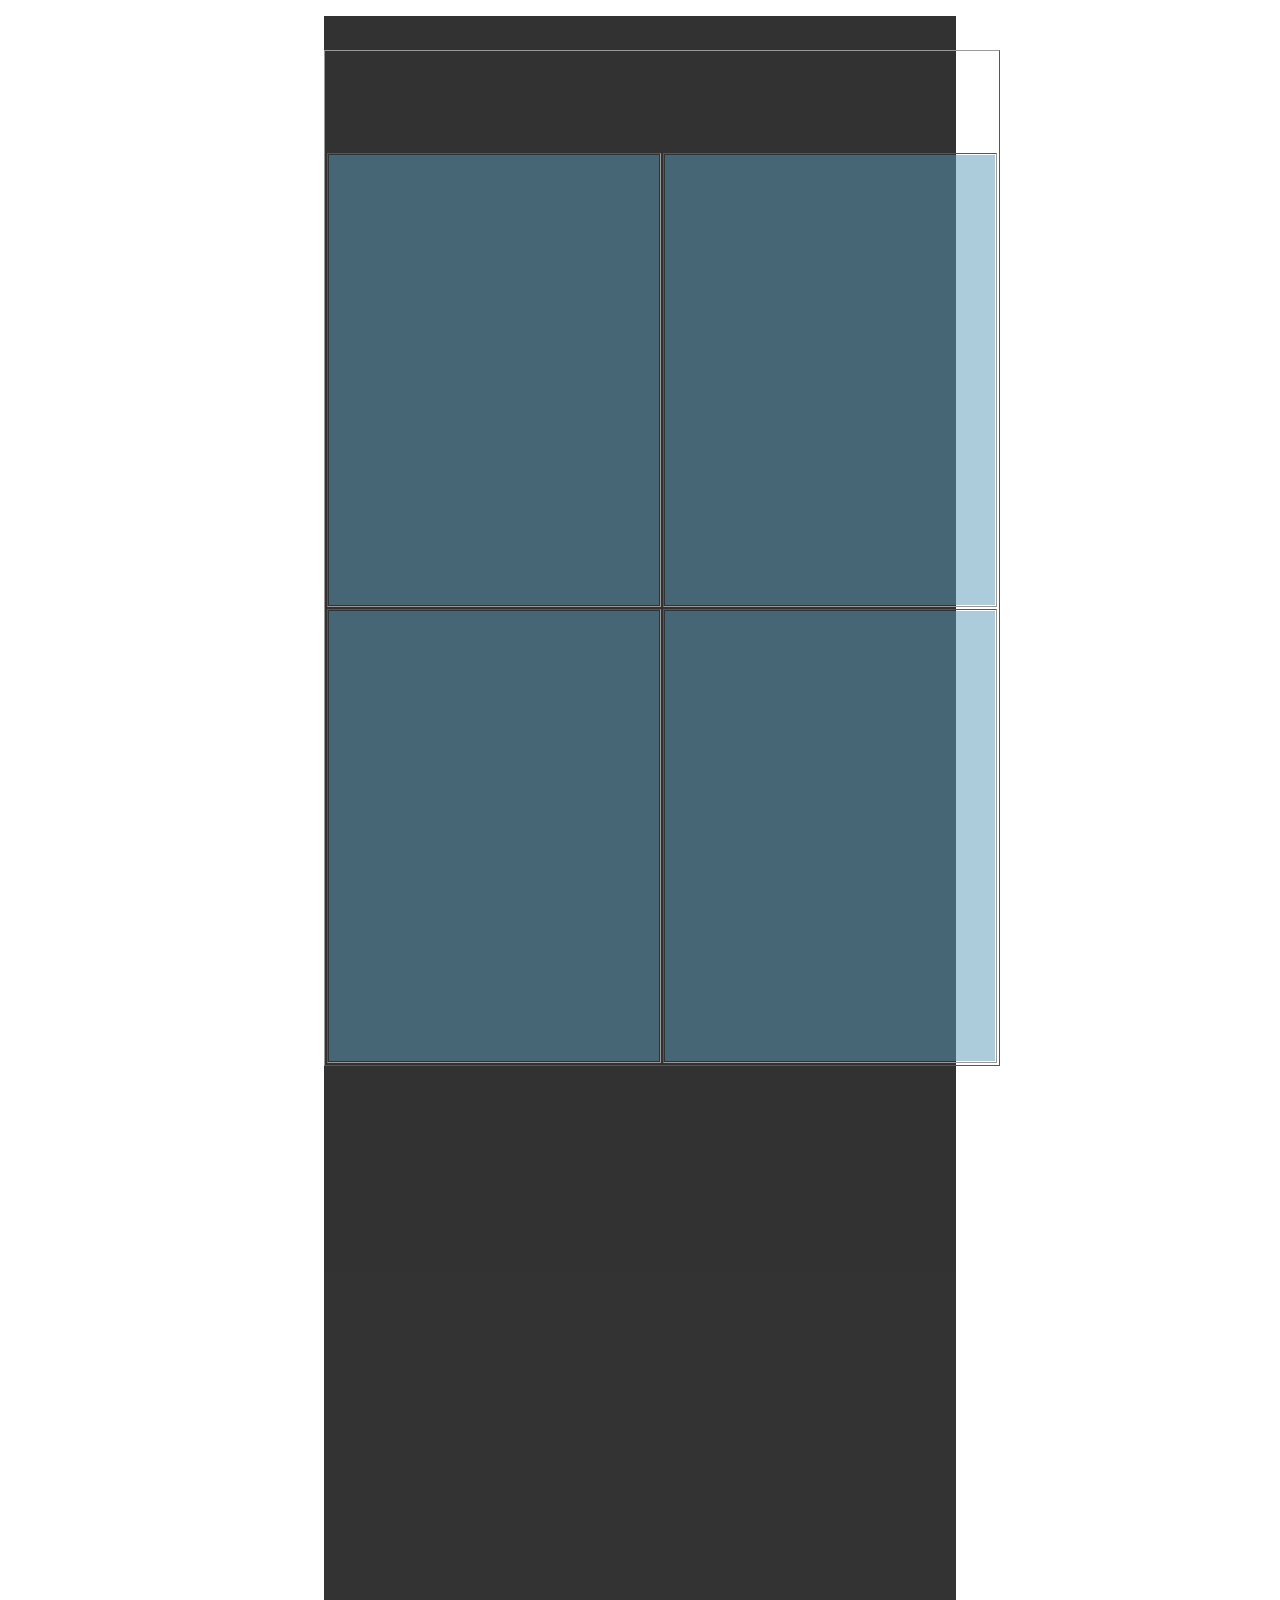
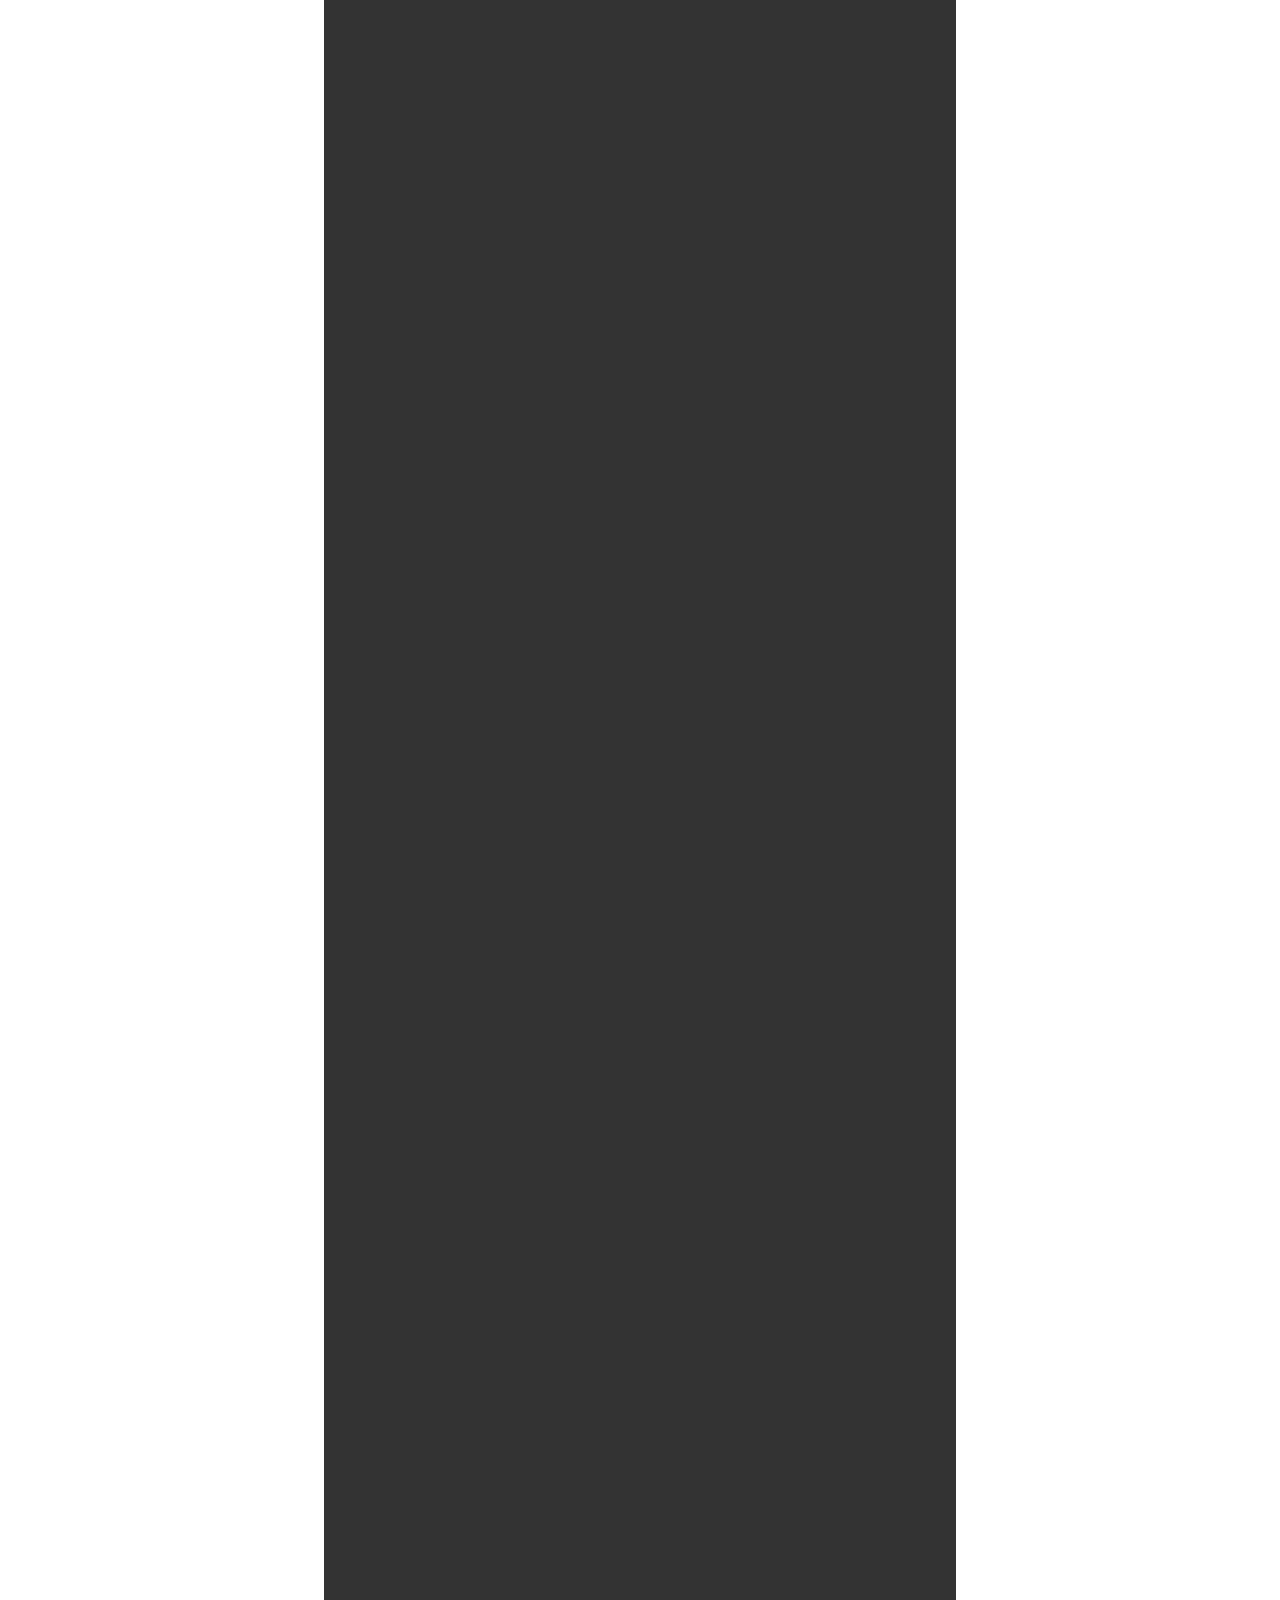
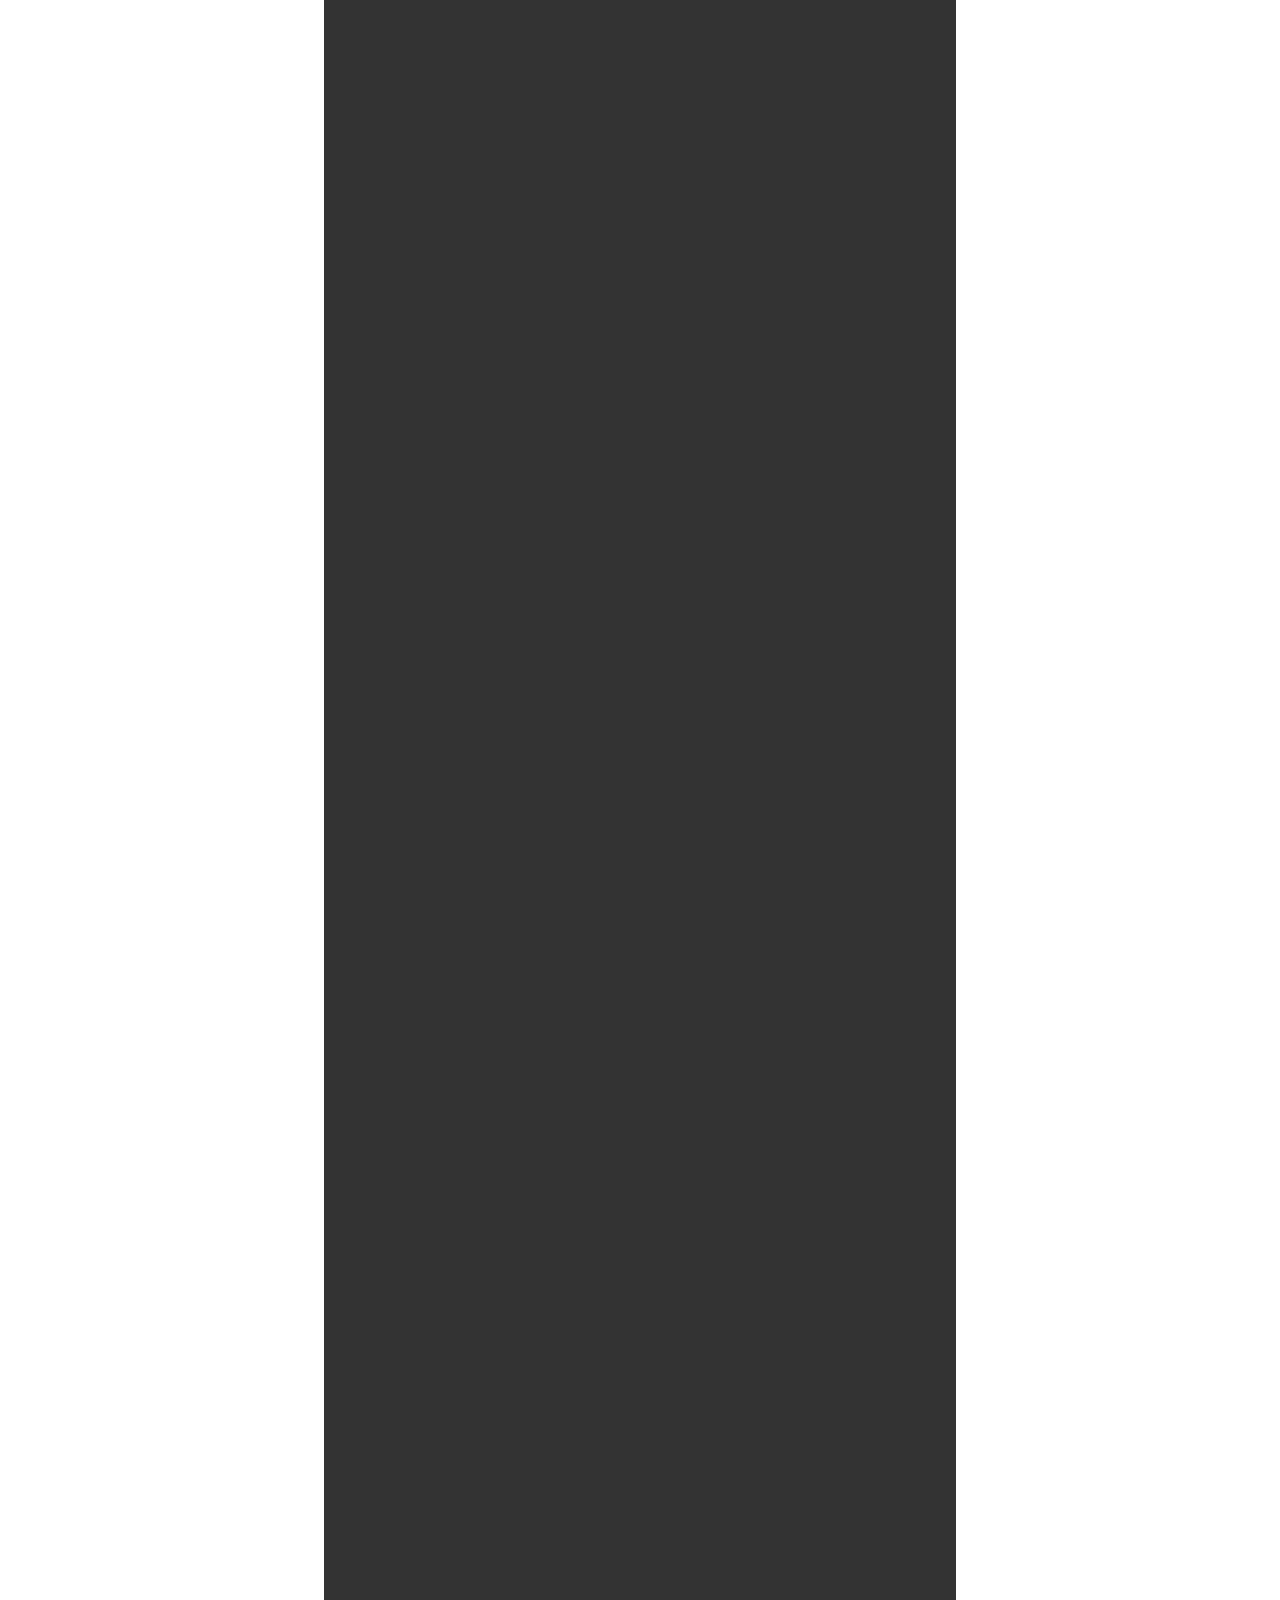
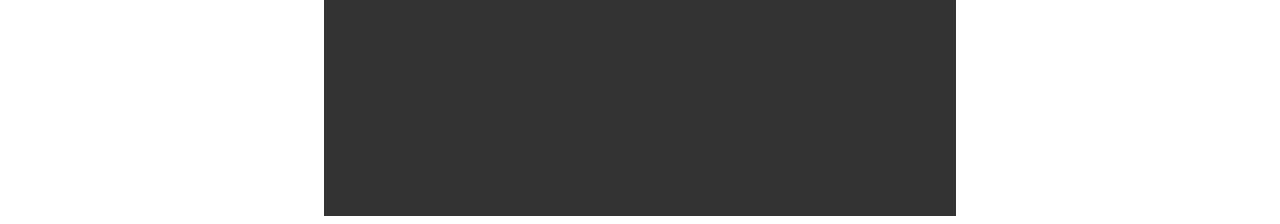
==== index.html @ 187534db "update1 design of pattern quizz" ====
<!DOCTYPE html>
<html>
<head>
 	<link rel="stylesheet" type="text/css" href="style.css">
	<title>IQ test</title>
	

</head>
<body>
<div class="qcont">
<p>hello every body</p>
<table class="qs" border="1">
	<tr>
		<td> <div class="q"></div></td>
		<td>  <div class="q"></div></td>
	</tr>
	<tr>
		<td> <div class="q"></div></td>
		<td><div class="q"></div>	</td>
	</tr>
</table>

	
  	
    	
	
</div>







<script src="https://code.jquery.com/jquery-3.6.0.slim.min.js" integrity="sha256-u7e5khyithlIdTpu22PHhENmPcRdFiHRjhAuHcs05RI=" crossorigin="anonymous"></script>
	<script type="text/javascript" src="main.js"></script>
</body>
</html>
---- style.css ----
.qcont{
    margin-left: auto;
    margin-right: auto;
    background-color: #000000;
    opacity: 0.8;
    width: 50%;
   height: 5000px;
}
body{
	background-image: url("https://www.artlebedev.com/iq-quarter/logo/images/aizhk_pic_01.jpg")
}

.q
{
   width: 250px;
   height: 400px;
   background-color: #3281a8;
   opacity: 0.5;
   padding-bottom: 50px;
   padding-left: 40px;
   padding-right: 40px; 

}
.q :hover{
	width: 250px;
   height: 500px;
   background-color: #3281a8;
   
   padding-bottom: 50px;
   border-top-left-radius: 0.8pc;
}
.qs{
	margin-left: auto;
	margin-right: auto;
	padding-top: 100px;
}
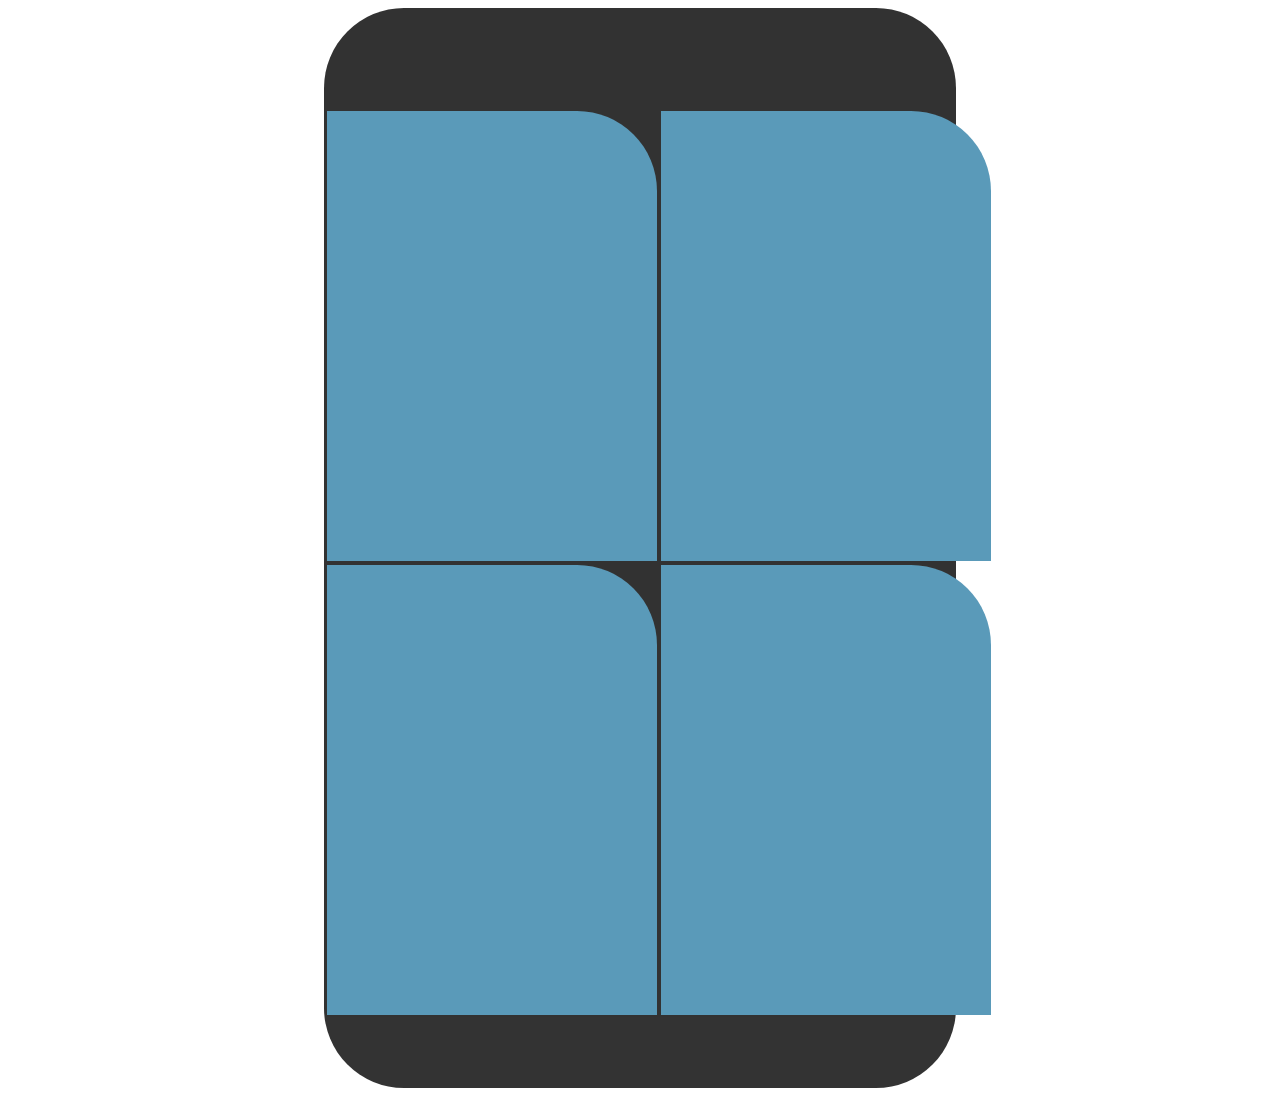
==== commit 0b0072f8: "class quizz" ====
--- a/index.html
+++ b/index.html
@@ -8,15 +8,15 @@
 </head>
 <body>
 <div class="qcont">
-<p>hello every body</p>
-<table class="qs" border="1">
+
+<table class="qs" border="0">
 	<tr>
-		<td> <div class="q"></div></td>
-		<td>  <div class="q"></div></td>
+		<td q1 > <div class="q1"></div></td>
+		<td>  <div class="q2"></div></td>
 	</tr>
 	<tr>
-		<td> <div class="q"></div></td>
-		<td><div class="q"></div>	</td>
+		<td> <div class="q3"></div></td>
+		<td><div class="q4"></div>	</td>
 	</tr>
 </table>
 
--- a/style.css
+++ b/style.css
@@ -4,30 +4,79 @@
     background-color: #000000;
     opacity: 0.8;
     width: 50%;
-   height: 5000px;
-}
-body{
-	background-image: url("https://www.artlebedev.com/iq-quarter/logo/images/aizhk_pic_01.jpg")
+   height: 1080px;
+   border-radius: 5pc;
 }
 
-.q
+body{
+	background-image: url("https://images-wixmp-ed30a86b8c4ca887773594c2.wixmp.com/f/aaff30d3-826b-45df-a9c4-c79501a9b119/da0du91-9c1af1ae-d902-4830-9ccc-bba7fe5c2bdd.jpg?token=eyJ0eXAiOiJKV1QiLCJhbGciOiJIUzI1NiJ9.[base64].-z73Ce4GMSdlTqnnRQohe08q2cLO3Gmr13EWScGbtRQ")
+}
+
+.q1
 {
    width: 250px;
    height: 400px;
    background-color: #3281a8;
-   opacity: 0.5;
+   opacity: 1;
    padding-bottom: 50px;
    padding-left: 40px;
    padding-right: 40px; 
+   border-top-right-radius: 5pc
+ 	
+}
+ .q1 : hover
+{
+   width: 250px;
+   height: 400px;
+   background-color: white;
+   opacity: 1;
+   padding-bottom: 50px;
+   padding-left: 40px;
+   padding-right: 40px; 
+   border-top-right-radius: 5pc
+ 	
+}
+.q2
+{
+   width: 250px;
+   height: 400px;
+   background-color: #3281a8;
+   opacity: 1;
+   padding-bottom: 50px;
+   padding-left: 40px;
+   padding-right: 40px; 
+   border-top-right-radius: 5pc
+
+
 
 }
-.q :hover{
-	width: 250px;
-   height: 500px;
+.q3
+{
+   width: 250px;
+   height: 400px;
    background-color: #3281a8;
-   
+   opacity: 1;
    padding-bottom: 50px;
-   border-top-left-radius: 0.8pc;
+   padding-left: 40px;
+   padding-right: 40px; 
+   border-top-right-radius: 5pc
+
+
+
+}
+.q4
+{
+   width: 250px;
+   height: 400px;
+   background-color: #3281a8;
+   opacity: 1;
+   padding-bottom: 50px;
+   padding-left: 40px;
+   padding-right: 40px; 
+   border-top-right-radius: 5pc
+
+
+
 }
 .qs{
 	margin-left: auto;
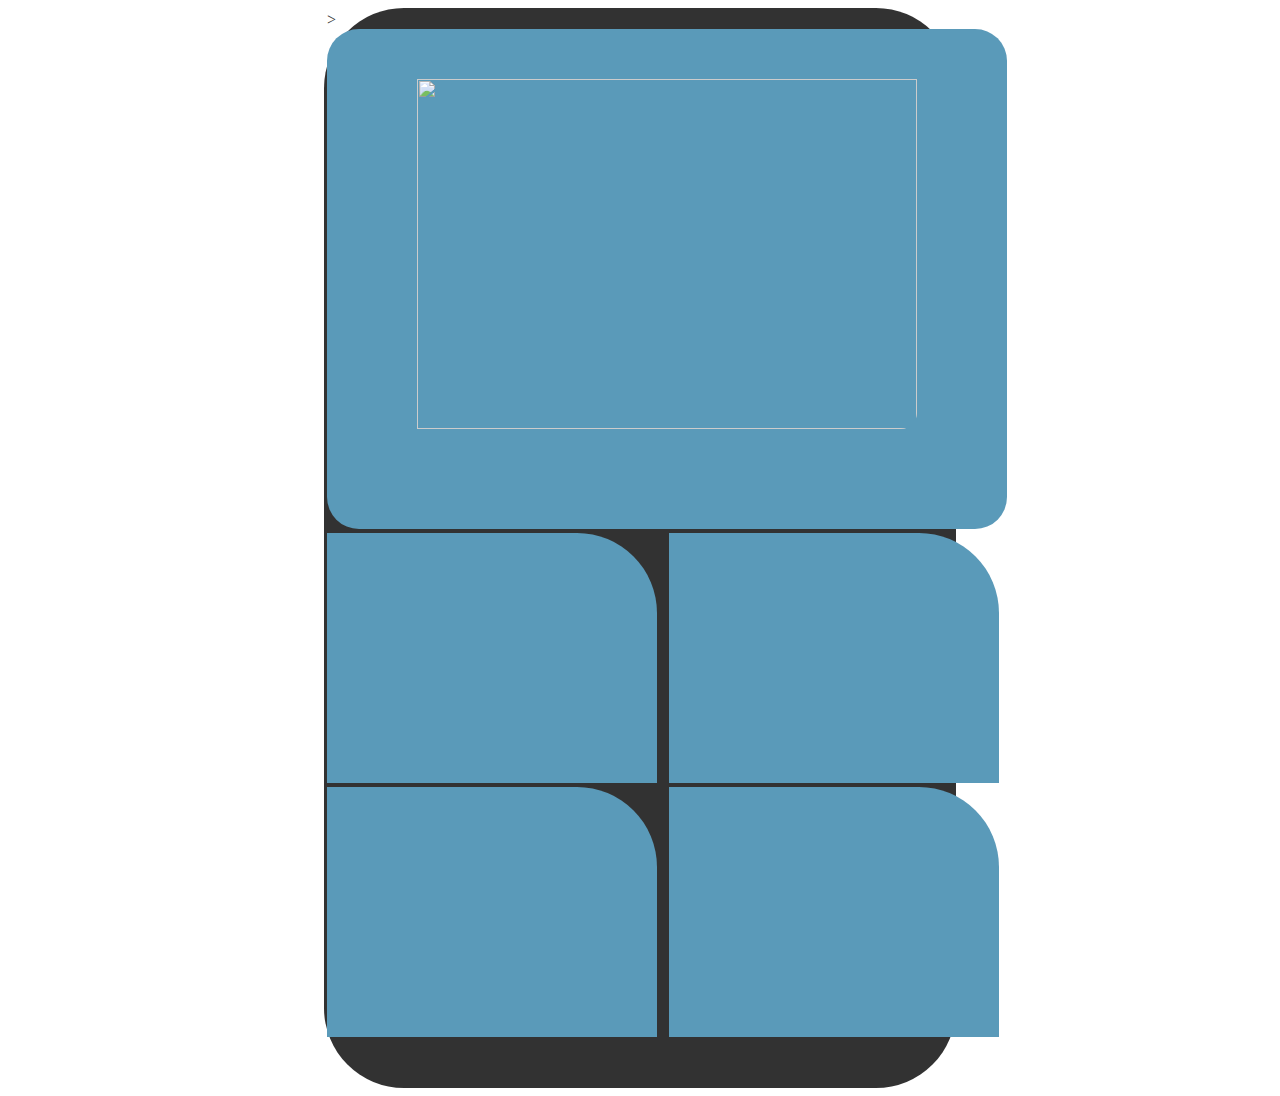
==== commit 0c2bc22c: "first oop model" ====
--- a/index.html
+++ b/index.html
@@ -11,19 +11,21 @@
 
 <table class="qs" border="0">
 	<tr>
-		<td q1 > <div class="q1"></div></td>
+		<td colspan="2">>
+			<div class="question">
+				<img src="https://la-vie-en-francais.com/wp-content/uploads/2020/03/On_apprend_a_poser_une_question_en_francais_avec_Zaz_%C2%A9askleo.com_.jpg">
+			</div>
+		</td>
+	</tr>
+	<tr>
+		<td q1 > <div class="q1" onclick="index.html"></div></td>
 		<td>  <div class="q2"></div></td>
 	</tr>
 	<tr>
 		<td> <div class="q3"></div></td>
 		<td><div class="q4"></div>	</td>
 	</tr>
-</table>
-
-	
-  	
-    	
-	
+</table>	
 </div>
 
 
--- a/style.css
+++ b/style.css
@@ -9,13 +9,14 @@
 }
 
 body{
-	background-image: url("https://images-wixmp-ed30a86b8c4ca887773594c2.wixmp.com/f/aaff30d3-826b-45df-a9c4-c79501a9b119/da0du91-9c1af1ae-d902-4830-9ccc-bba7fe5c2bdd.jpg?token=eyJ0eXAiOiJKV1QiLCJhbGciOiJIUzI1NiJ9.[base64].-z73Ce4GMSdlTqnnRQohe08q2cLO3Gmr13EWScGbtRQ")
+	
+	background-image: url("https://coolwallpapers.me/picsup/5493157-conan-wallpapers.jpg")
 }
 
 .q1
 {
    width: 250px;
-   height: 400px;
+   height: 200px;
    background-color: #3281a8;
    opacity: 1;
    padding-bottom: 50px;
@@ -39,7 +40,7 @@
 .q2
 {
    width: 250px;
-   height: 400px;
+   height: 200px;
    background-color: #3281a8;
    opacity: 1;
    padding-bottom: 50px;
@@ -53,7 +54,7 @@
 .q3
 {
    width: 250px;
-   height: 400px;
+   height: 200px;
    background-color: #3281a8;
    opacity: 1;
    padding-bottom: 50px;
@@ -67,7 +68,7 @@
 .q4
 {
    width: 250px;
-   height: 400px;
+   height: 200px;
    background-color: #3281a8;
    opacity: 1;
    padding-bottom: 50px;
@@ -81,5 +82,36 @@
 .qs{
 	margin-left: auto;
 	margin-right: auto;
-	padding-top: 100px;
-}+	
+}
+
+.question
+{
+   width: 600px;
+   height: 450px;
+   background-color: #3281a8;
+   opacity: 1;
+   padding-bottom: 50px;
+   padding-left: 40px;
+   padding-right: 40px; 
+   border-radius: 2pc;
+}
+.question img {
+	margin-left: auto;
+	margin-right:auto ; 
+	width: 500px;
+   height: 350px;
+   padding-top: 50px;
+   padding-left: 50px; 
+   border-radius: 1pc;
+}
+
+.question img : hover {
+	margin-left: auto;
+	margin-right:auto ; 
+	width: 600px;
+   height: 450px;
+   padding-top: 50px;
+   padding-left: 50px; 
+   border-radius: 1pc;
+}
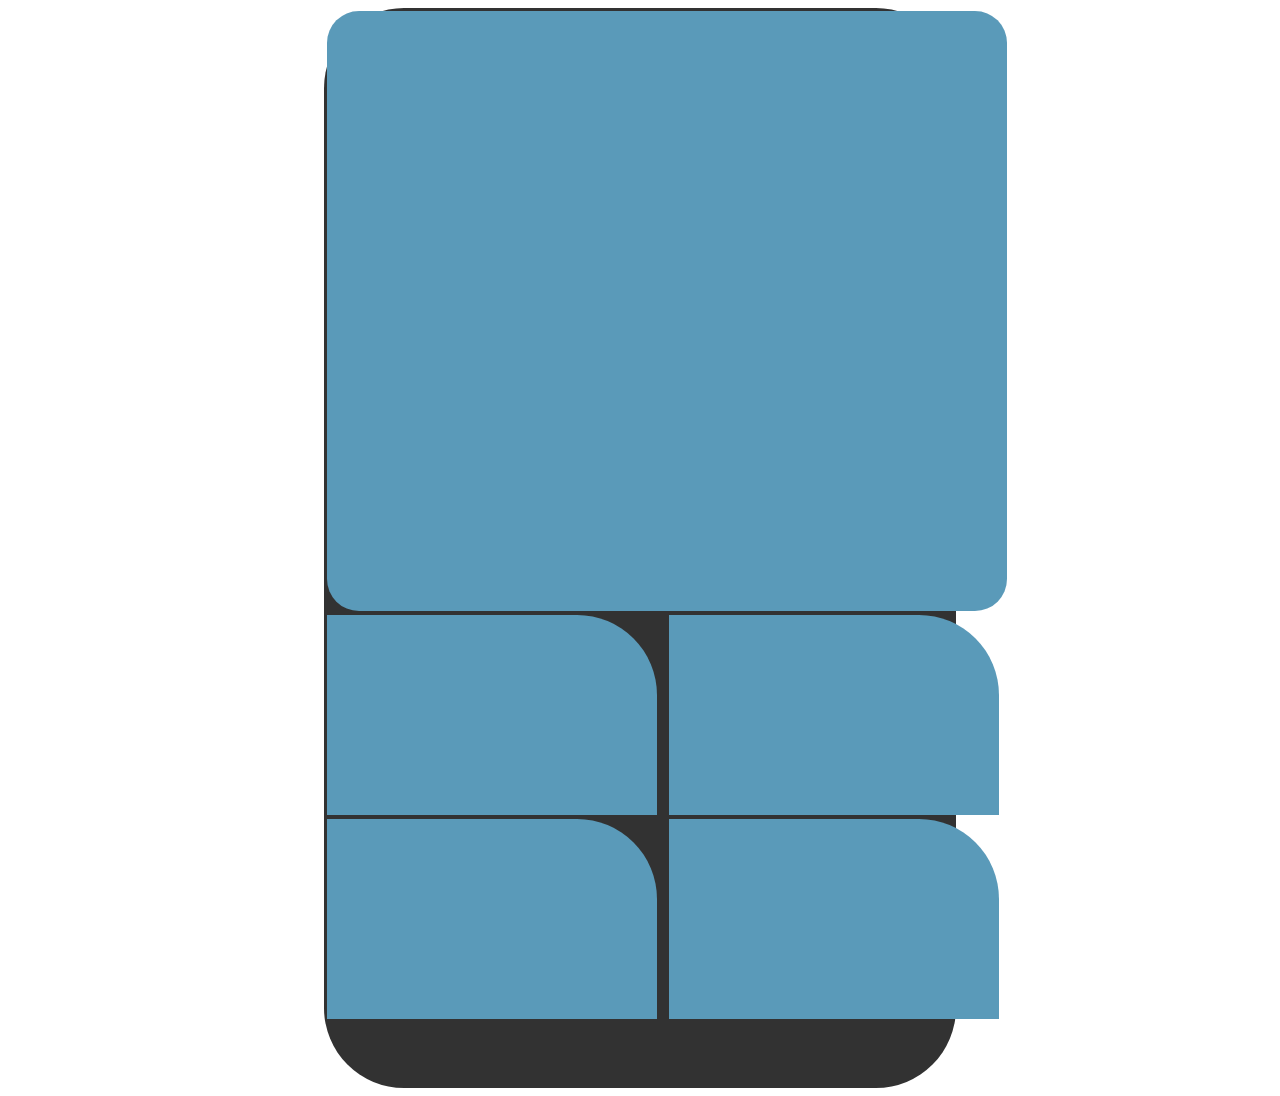
==== commit 3df9e627: "form 50% done" ====
--- a/index.html
+++ b/index.html
@@ -11,9 +11,9 @@
 
 <table class="qs" border="0">
 	<tr>
-		<td colspan="2">>
+		<td colspan="2">
 			<div class="question">
-				<img src="https://la-vie-en-francais.com/wp-content/uploads/2020/03/On_apprend_a_poser_une_question_en_francais_avec_Zaz_%C2%A9askleo.com_.jpg">
+				
 			</div>
 		</td>
 	</tr>
--- a/style.css
+++ b/style.css
@@ -10,13 +10,13 @@
 
 body{
 	
-	background-image: url("https://coolwallpapers.me/picsup/5493157-conan-wallpapers.jpg")
+	background-image: url("https://wallpaperaccess.com/full/187161.jpg")
 }
 
 .q1
 {
    width: 250px;
-   height: 200px;
+   height: 150px;
    background-color: #3281a8;
    opacity: 1;
    padding-bottom: 50px;
@@ -28,7 +28,7 @@
  .q1 : hover
 {
    width: 250px;
-   height: 400px;
+   height: 150px;
    background-color: white;
    opacity: 1;
    padding-bottom: 50px;
@@ -40,7 +40,7 @@
 .q2
 {
    width: 250px;
-   height: 200px;
+   height: 150px;
    background-color: #3281a8;
    opacity: 1;
    padding-bottom: 50px;
@@ -54,7 +54,7 @@
 .q3
 {
    width: 250px;
-   height: 200px;
+   height: 150px;
    background-color: #3281a8;
    opacity: 1;
    padding-bottom: 50px;
@@ -68,7 +68,7 @@
 .q4
 {
    width: 250px;
-   height: 200px;
+   height: 150px;
    background-color: #3281a8;
    opacity: 1;
    padding-bottom: 50px;
@@ -88,7 +88,7 @@
 .question
 {
    width: 600px;
-   height: 450px;
+   height: 550px;
    background-color: #3281a8;
    opacity: 1;
    padding-bottom: 50px;
@@ -100,18 +100,8 @@
 	margin-left: auto;
 	margin-right:auto ; 
 	width: 500px;
-   height: 350px;
+   height: 150px;
    padding-top: 50px;
    padding-left: 50px; 
    border-radius: 1pc;
 }
-
-.question img : hover {
-	margin-left: auto;
-	margin-right:auto ; 
-	width: 600px;
-   height: 450px;
-   padding-top: 50px;
-   padding-left: 50px; 
-   border-radius: 1pc;
-}
